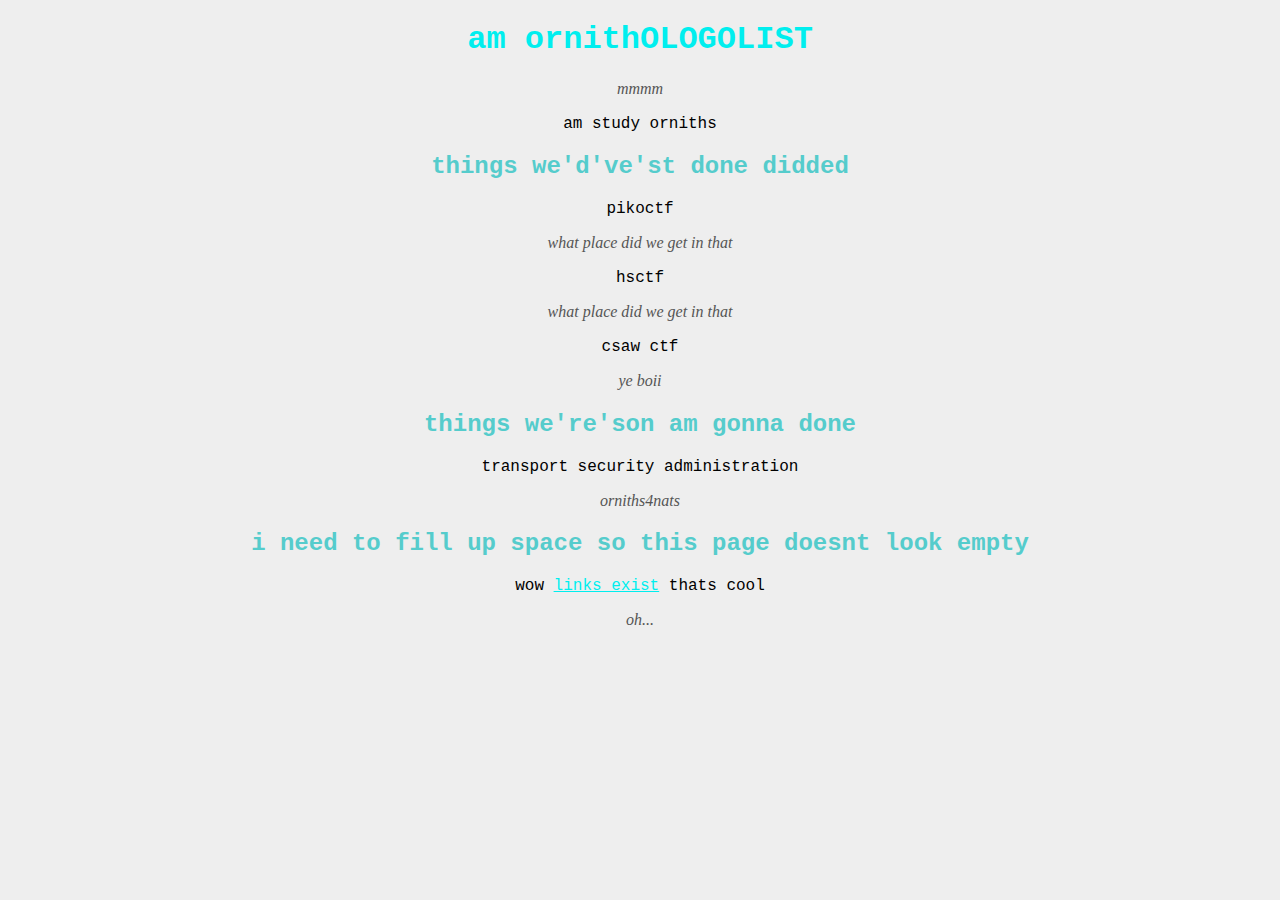
==== index.html @ 35a19e83 "what am i even doing" ====
<!DOCTYPE html>
<html>
  <head>
    <link href="main.css" type="text/css" rel="stylesheet">
  </head>
  <body>
    <h1 class="header">am ornithOLOGOLIST</h1>
    <i>mmmm</i>
    <p>am study orniths</p>
    <h2 class="header">things we'd've'st done didded</h2>
    <p>pikoctf</p>
    <i>what place did we get in that</i>
    <p>hsctf</p>
    <i>what place did we get in that</i>
    <p>csaw ctf</p>
    <i>ye boii</i>
    <h2 class="header">things we're'son am gonna done</h2>
    <p>transport security administration</p>
    <i>orniths4nats</i>
    <h2 class="header">i need to fill up space so this page doesnt look empty</h2>
    <p>wow <a href="">links exist</a> thats cool</p>
    <i>oh...</i>
  </body>
</html>
---- main.css ----
body {
  background-color: #eeeeee;
  font-family: "courier new";
  text-align: center;
}
i {
  color: #555555;
  font-family: "ariel";
}
h1.header {
  color: #00eeee;
}
.header {
  color: #55cccc;
}
a {
  color: #00eeee;
  text-decoration: underline;
}
a:hover {
  color: #55ffff;
}
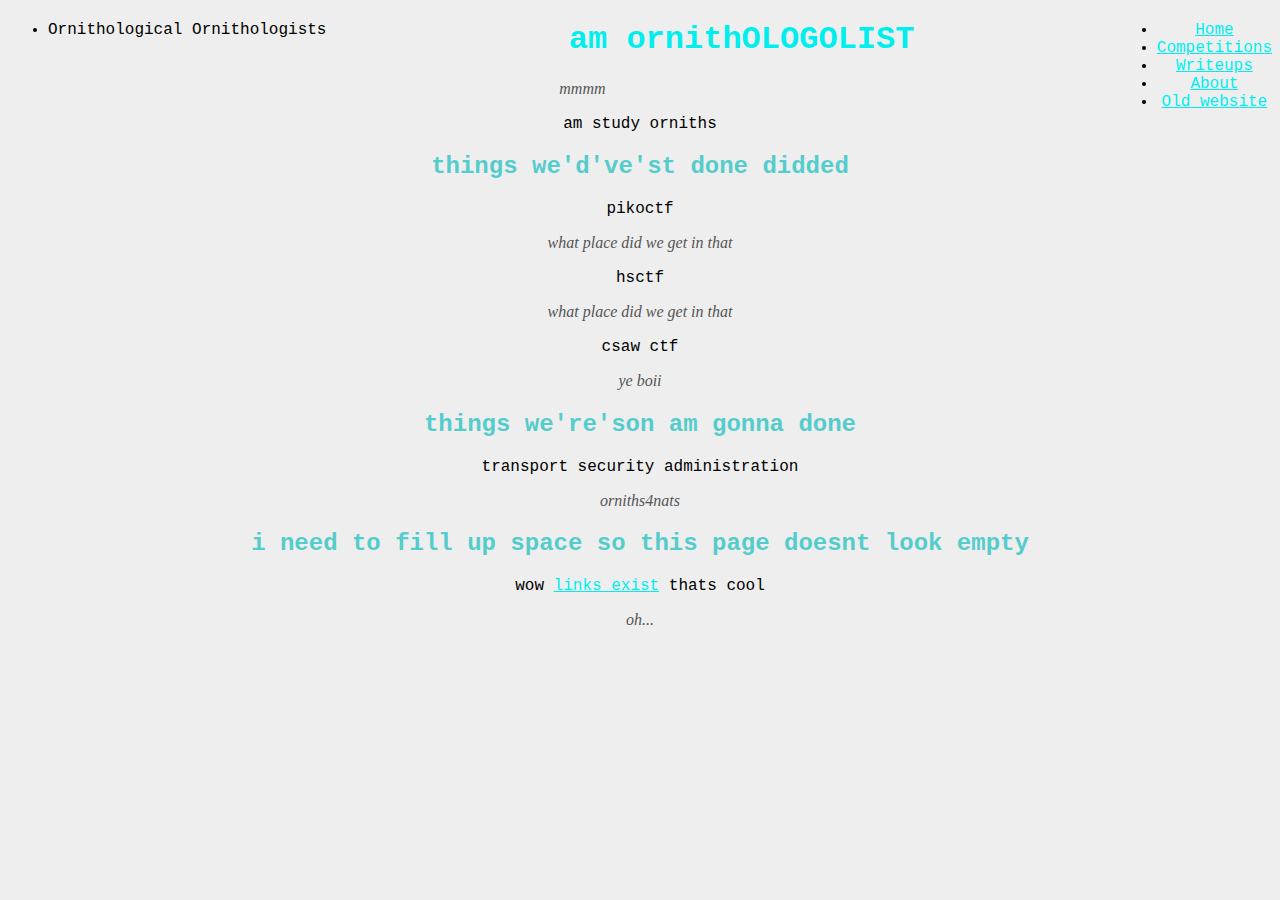
==== commit b2aca0cb: "Added navbar" ====
--- a/index.html
+++ b/index.html
@@ -4,6 +4,20 @@
     <link href="main.css" type="text/css" rel="stylesheet">
   </head>
   <body>
+    <nav id="nav-bar">
+      <ul>
+        <div style="float: left;">
+          <li><span>Ornithological Ornithologists</span></li>
+        </div>
+        <div style="float: right;">
+          <li><a href="test.html">Home</a></li>
+          <li><a href="ctf.html">Competitions</a></li>
+          <li><a href="writeup.html">Writeups</a></li>
+          <li><a href="about.html">About</a></li>
+          <li><a href="index.html">Old website</a></li>
+        </div>
+      </ul>
+    </nav>
     <h1 class="header">am ornithOLOGOLIST</h1>
     <i>mmmm</i>
     <p>am study orniths</p>
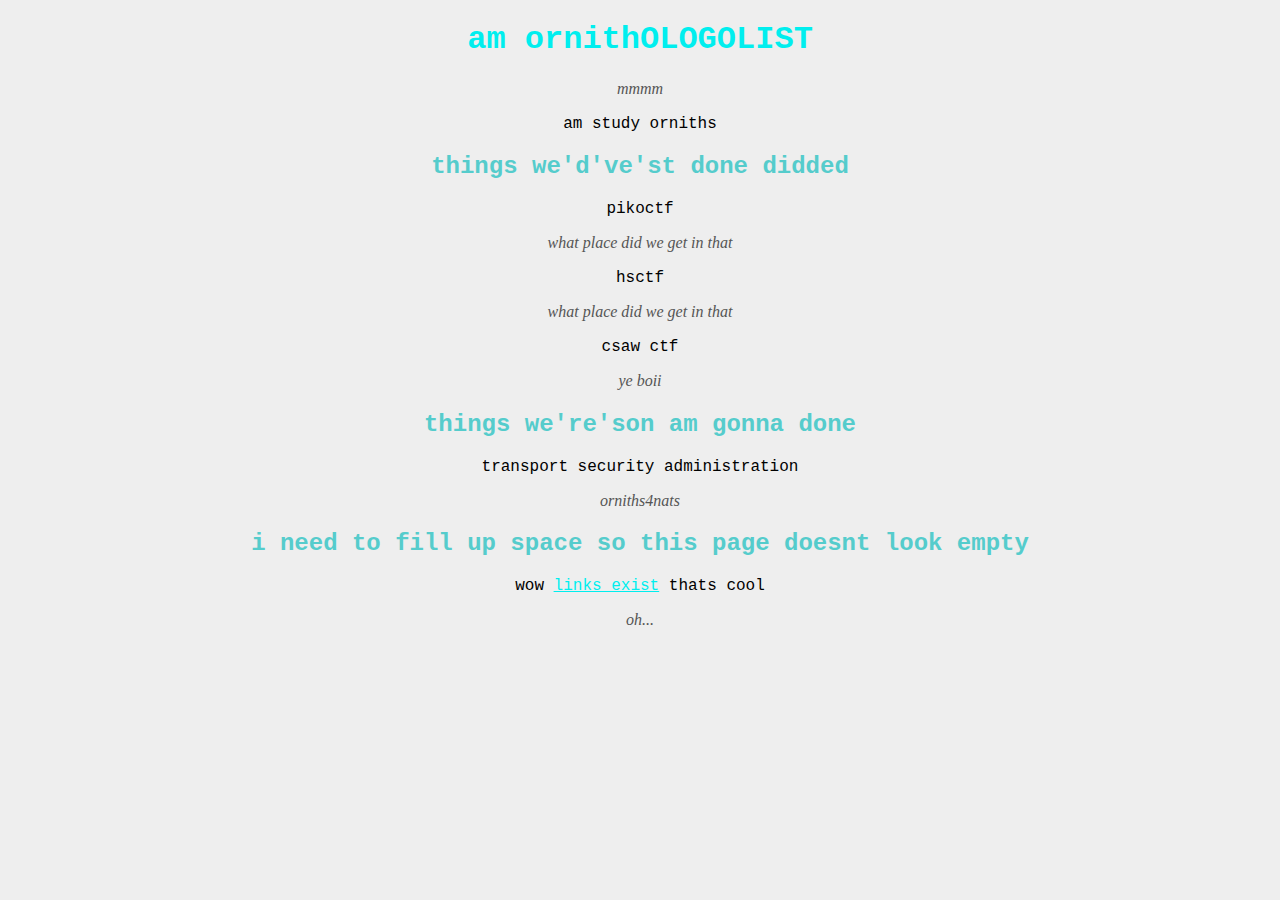
==== commit 1477d36d: "Update index.html" ====
--- a/index.html
+++ b/index.html
@@ -4,20 +4,6 @@
     <link href="main.css" type="text/css" rel="stylesheet">
   </head>
   <body>
-    <nav id="nav-bar">
-      <ul>
-        <div style="float: left;">
-          <li><span>Ornithological Ornithologists</span></li>
-        </div>
-        <div style="float: right;">
-          <li><a href="test.html">Home</a></li>
-          <li><a href="ctf.html">Competitions</a></li>
-          <li><a href="writeup.html">Writeups</a></li>
-          <li><a href="about.html">About</a></li>
-          <li><a href="index.html">Old website</a></li>
-        </div>
-      </ul>
-    </nav>
     <h1 class="header">am ornithOLOGOLIST</h1>
     <i>mmmm</i>
     <p>am study orniths</p>
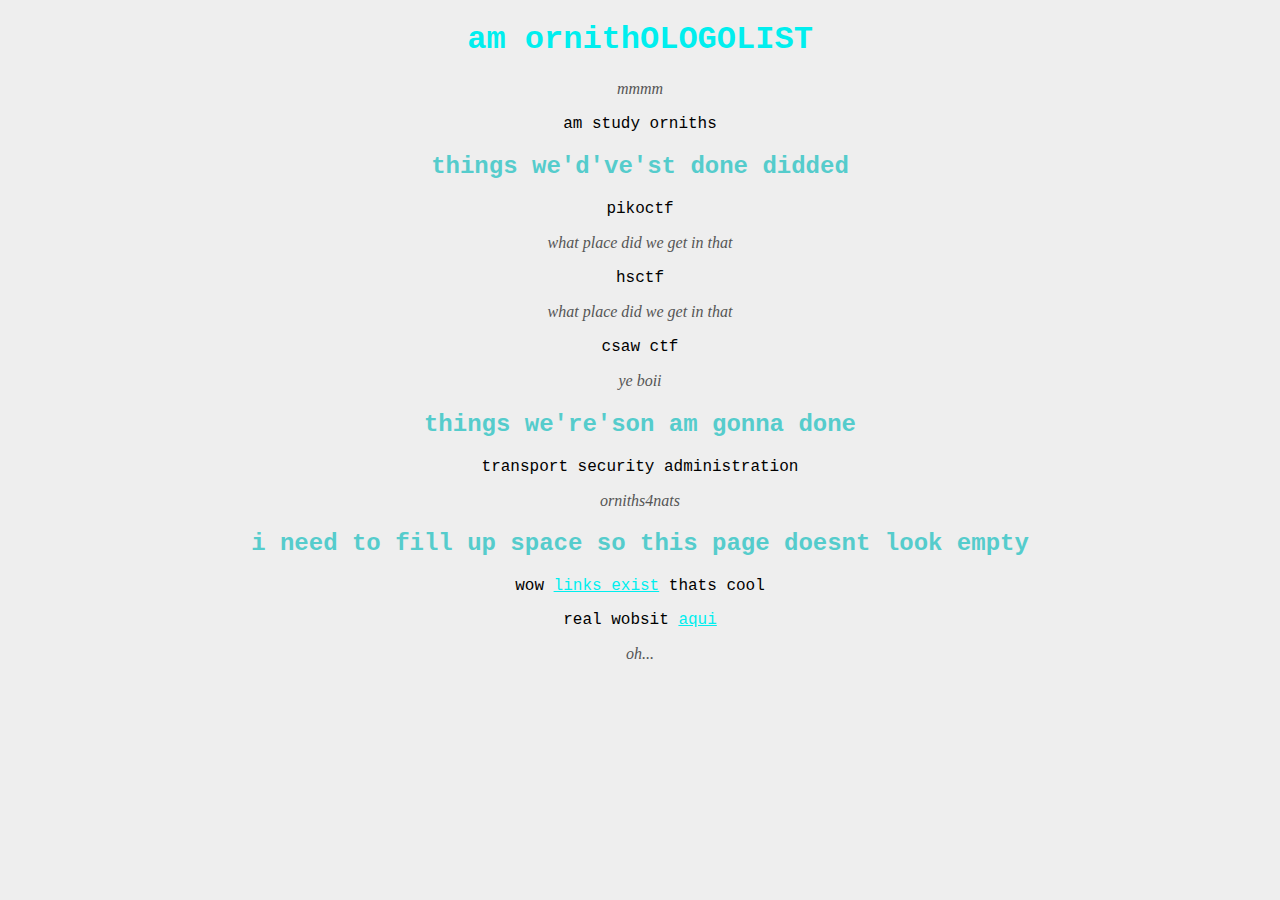
==== commit 422c0392: "add link to eric's meme" ====
--- a/index.html
+++ b/index.html
@@ -19,6 +19,7 @@
     <i>orniths4nats</i>
     <h2 class="header">i need to fill up space so this page doesnt look empty</h2>
     <p>wow <a href="">links exist</a> thats cool</p>
+    <p>real wobsit <a href="test.html">aqui</a></p>
     <i>oh...</i>
   </body>
 </html>
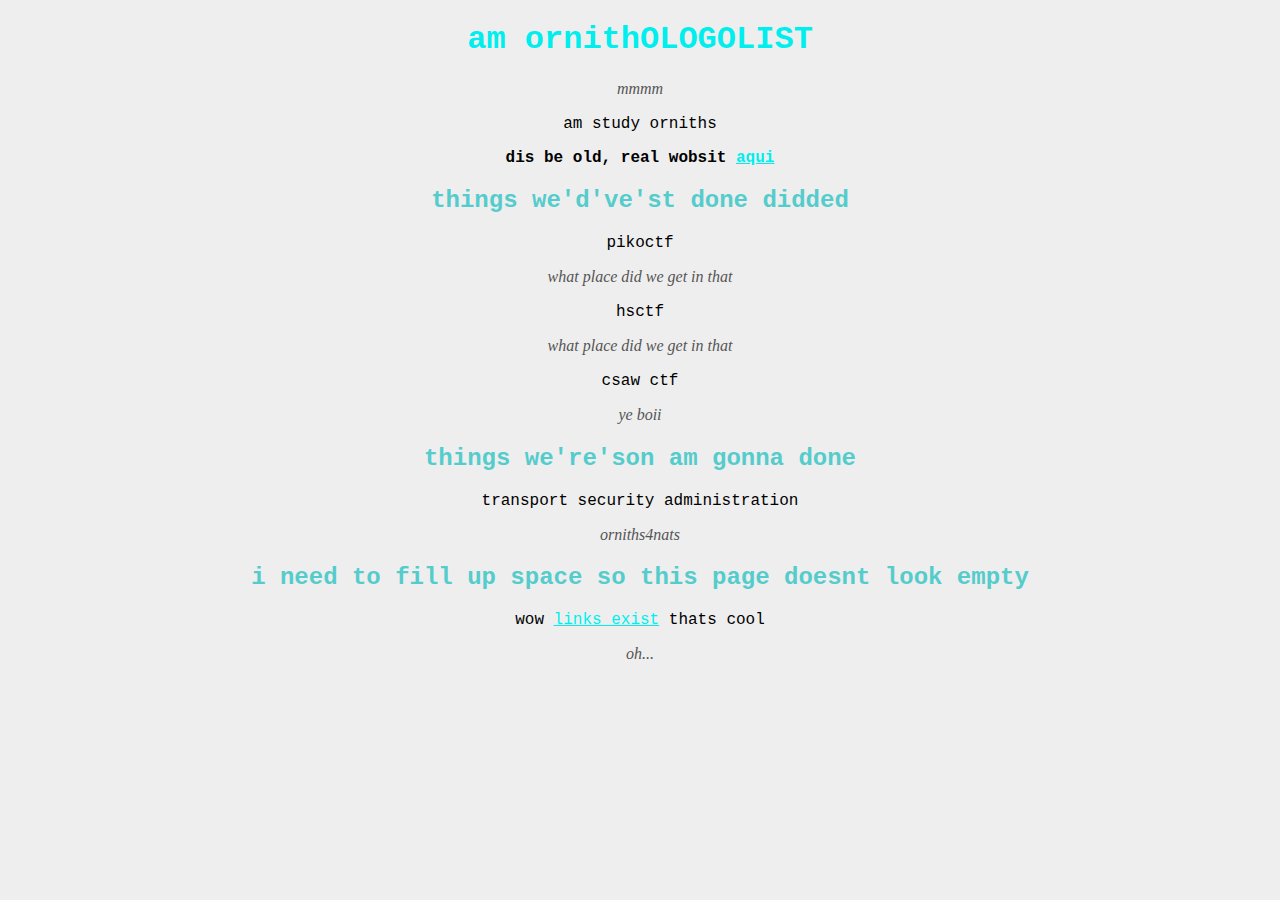
==== commit fc7d97d4: "make link to new website more obvious" ====
--- a/index.html
+++ b/index.html
@@ -7,6 +7,7 @@
     <h1 class="header">am ornithOLOGOLIST</h1>
     <i>mmmm</i>
     <p>am study orniths</p>
+    <b>dis be old, real wobsit <a href="test.html">aqui</a></b>
     <h2 class="header">things we'd've'st done didded</h2>
     <p>pikoctf</p>
     <i>what place did we get in that</i>
@@ -19,7 +20,6 @@
     <i>orniths4nats</i>
     <h2 class="header">i need to fill up space so this page doesnt look empty</h2>
     <p>wow <a href="">links exist</a> thats cool</p>
-    <p>real wobsit <a href="test.html">aqui</a></p>
     <i>oh...</i>
   </body>
 </html>
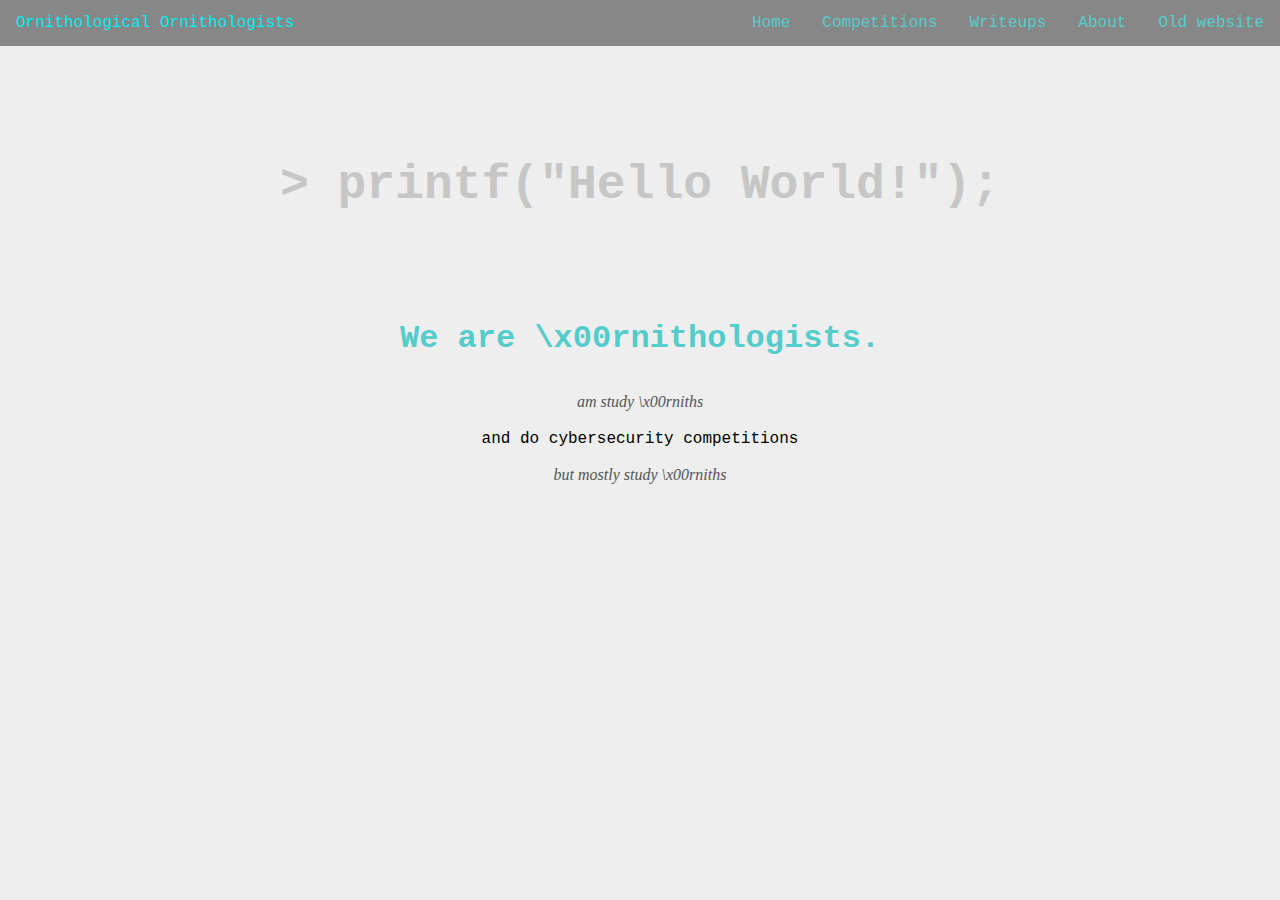
==== commit 483cdf15: "migrated to new meme" ====
--- a/index.html
+++ b/index.html
@@ -1,25 +1,37 @@
 <!DOCTYPE html>
 <html>
-  <head>
-    <link href="main.css" type="text/css" rel="stylesheet">
-  </head>
-  <body>
-    <h1 class="header">am ornithOLOGOLIST</h1>
-    <i>mmmm</i>
-    <p>am study orniths</p>
-    <b>dis be old, real wobsit <a href="test.html">aqui</a></b>
-    <h2 class="header">things we'd've'st done didded</h2>
-    <p>pikoctf</p>
-    <i>what place did we get in that</i>
-    <p>hsctf</p>
-    <i>what place did we get in that</i>
-    <p>csaw ctf</p>
-    <i>ye boii</i>
-    <h2 class="header">things we're'son am gonna done</h2>
-    <p>transport security administration</p>
-    <i>orniths4nats</i>
-    <h2 class="header">i need to fill up space so this page doesnt look empty</h2>
-    <p>wow <a href="">links exist</a> thats cool</p>
-    <i>oh...</i>
-  </body>
+<head>
+  <title>Orniths</title>
+  <link rel="stylesheet" type="text/css" href="main.css">
+</head>
+<body>
+  <nav id="nav-bar">
+    <ul>
+      <div style="float: left;">
+        <li><span>Ornithological Ornithologists</span></li>
+      </div>
+      <div style="float: right;">
+        <li><a href="index.html">Home</a></li>
+        <li><a href="ctf.html">Competitions</a></li>
+        <li><a href="writeup.html">Writeups</a></li>
+        <li><a href="about.html">About</a></li>
+        <li><a href="index.html">Old website</a></li>
+      </div>
+    </ul>
+  </nav>
+  <div id="term">
+    <br><br><br><br>
+    <h1>> printf("Hello World!");</h1>
+    <br><br><br><br>
+  </div>
+  <div class="content">
+    <h1>We are \x00rnithologists.</h1>
+    <br><br>
+    <i>am study \x00rniths</i>
+    <br><br>
+    <p>and do cybersecurity competitions</p>
+    <br>
+    <i>but mostly study \x00rniths</i>
+  </div>
+</body>
 </html>
--- a/main.css
+++ b/main.css
@@ -1,22 +1,79 @@
-body {
-  background-color: #eeeeee;
-  font-family: "courier new";
+* {
+  margin: 0px;
+  padding: 0px;
+}
+
+#nav-bar {
+  text-align: left;
+  width: 100%;
+  position: fixed;
+  top: 0px;
+  left: 0px;
+  padding: none;
+  margin: none;
+}
+
+#term {
+  text-align: center;
+  font-size: 150%;
+  color: #c6c6c6
+}
+
+.content {
   text-align: center;
 }
-i {
+
+.content h1 {
+  color: #55cccc;
+}
+
+.content i {
   color: #555555;
   font-family: "ariel";
 }
-h1.header {
+
+#down {
+  z-index: 100;
+  position: fixed;
+  bottom: 0px;
+  right: 0px;
+  padding: 50px;
+  color: #c6c6c6;
+  text-align: center;
+}
+
+body {
+  padding-top: 50px;
+  background-color: #eeeeee;
+  font-family: "courier new";
+}
+
+ul {
+  list-style-type: none;
+  padding: 0px;
+  background-color: #878787;
+  overflow: hidden;
+}
+
+li {
+  float: left;
+}
+li span {
+  display: block;
   color: #00eeee;
+  text-align: center;
+  padding: 14px 16px;
+  text-decoration: none;
 }
-.header {
+
+li a {
+  display: block;
   color: #55cccc;
+  text-align: center;
+  padding: 14px 16px;
+  text-decoration: none;
 }
-a {
-  color: #00eeee;
-  text-decoration: underline;
+
+li a:hover {
+  background-color: #636363;
 }
-a:hover {
-  color: #55ffff;
-}
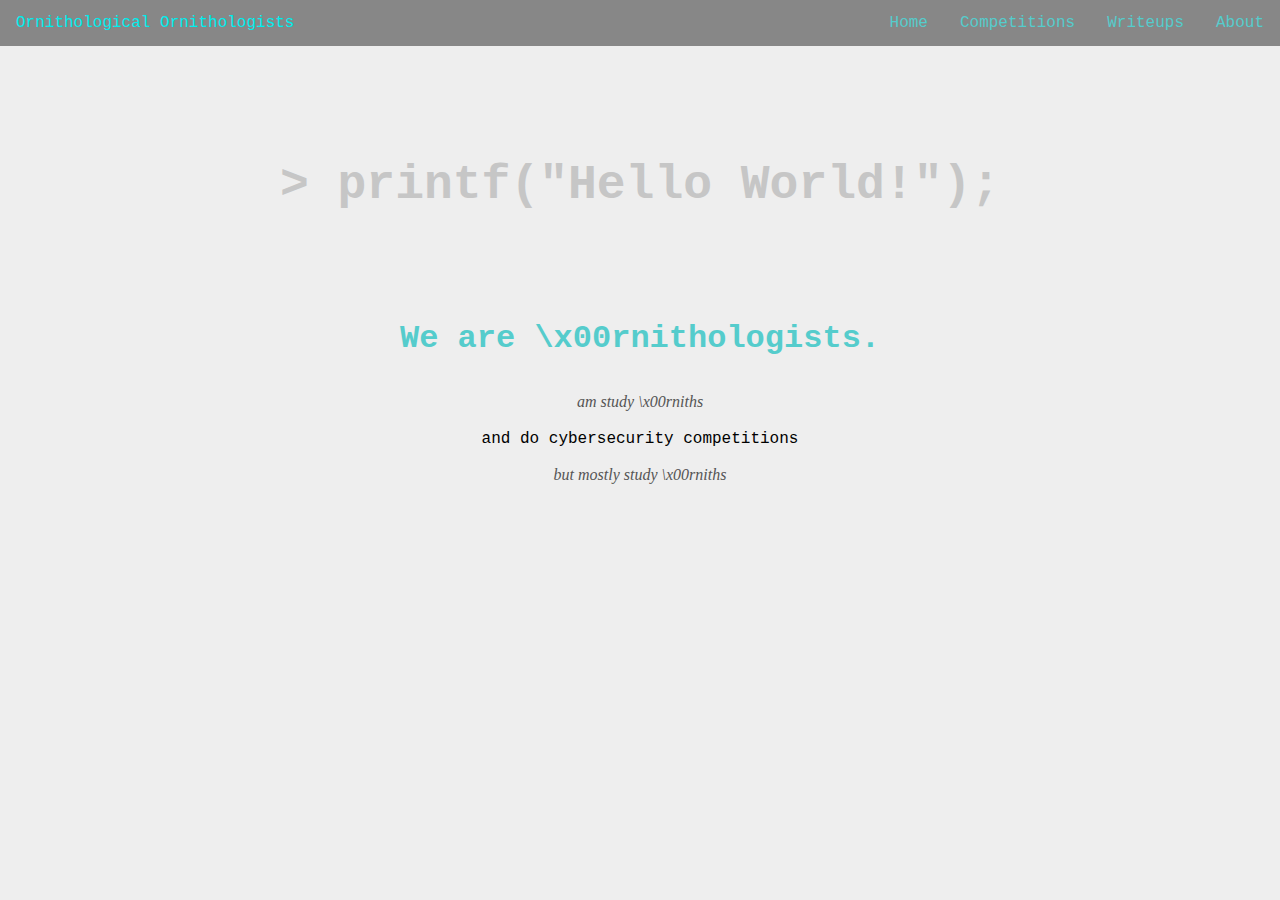
==== commit b10c12fd: "remove old link" ====
--- a/index.html
+++ b/index.html
@@ -15,7 +15,6 @@
         <li><a href="ctf.html">Competitions</a></li>
         <li><a href="writeup.html">Writeups</a></li>
         <li><a href="about.html">About</a></li>
-        <li><a href="index.html">Old website</a></li>
       </div>
     </ul>
   </nav>
